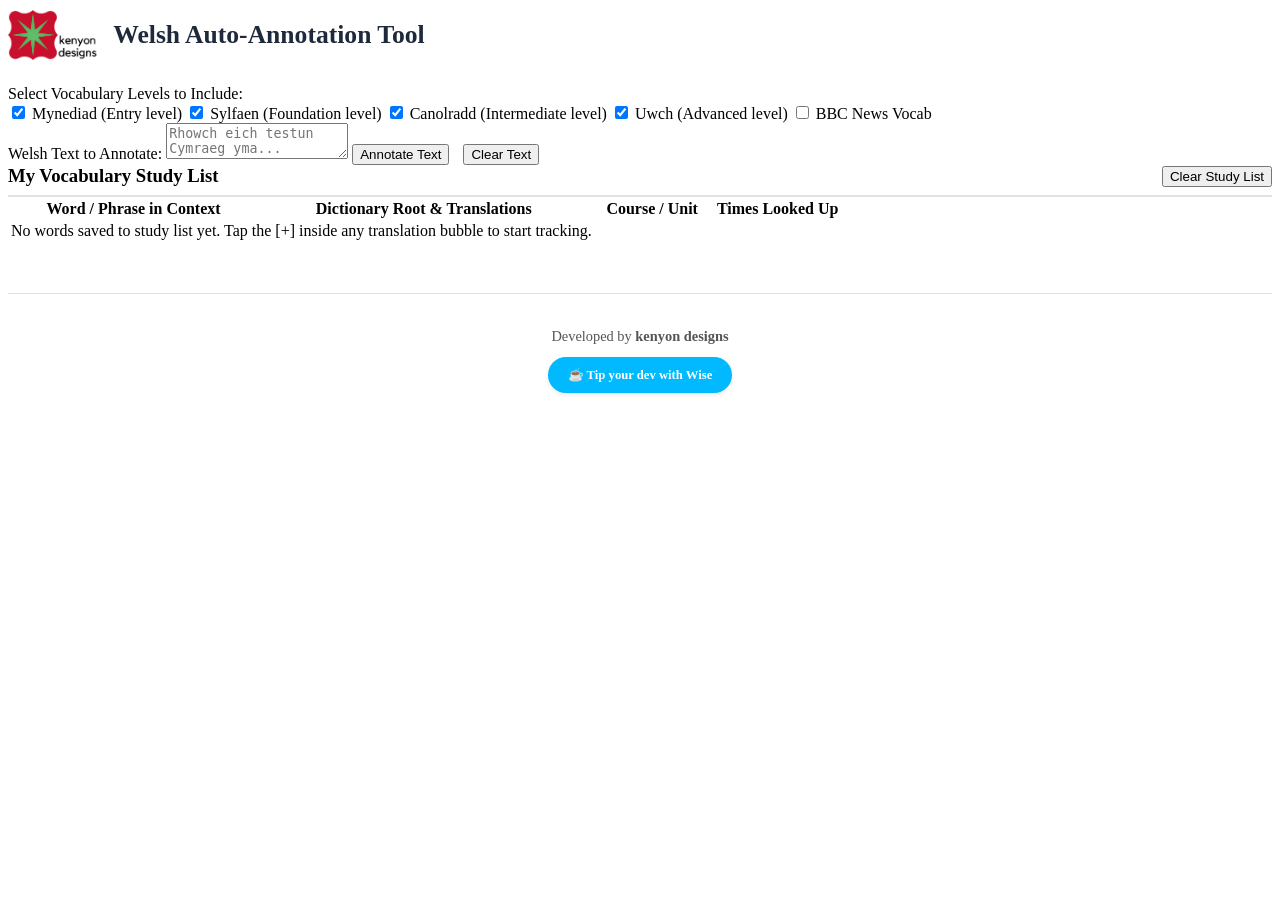
==== index.html @ 4ab02d28 "Refactor mutation scanning and suffix handling Refactor mutation scanning logic to conditionally tri" ====
<!DOCTYPE html>
<html lang="cy">
<head>
<meta charset="UTF-8">
<link rel="icon" type="image/x-icon" href="assets/favicon.ico">
<meta name="viewport" content="width=device-width, initial-scale=1.0">
<title>Welsh Auto‑Annotation Tool</title>

  <link rel="stylesheet" href="assets/styles.css">
  


  
<!-- EXTERNAL GLOSSARIES-->
<script>
// Master registries targeting raw data profiles cleanly
let loadedDictionaries = {}; 
let runtimeGlossary = {};    

// 🔄 Dynamic Recompilation Engine: Retains full data objects in real-time!
function recompileGlossary() {
  runtimeGlossary = {}; // Wipe active cache clean

  const checkboxMapping = [
  { id: 'chkMynediad', key: 'mynediadGlossary' },
  { id: 'chkSylfaen', key: 'sylfaenGlossary' },
  { id: 'chkCanolradd', key: 'canolraddGlossary' },
  { id: 'chkUwch1', key: 'uwch1Glossary' },
  { id: 'chkBBC', key: 'bbcGlossary' }
];

  let activeSetCount = 0;

  checkboxMapping.forEach(track => {
    const el = document.getElementById(track.id);
    
    if (el && el.checked && loadedDictionaries[track.key]) {
      const activeFile = loadedDictionaries[track.key];
      
      // deep copy entries
      for (const [termKey, termValue] of Object.entries(activeFile)) {
        if (termValue && typeof termValue === 'object') {
          runtimeGlossary[termKey] = {
            definition: termValue.definition || "",
            course: termValue.course || "",
            unit: termValue.unit || ""
          };
        } else {
          // Fallback wrapper for old, flat string dictionary layouts
          runtimeGlossary[termKey] = {
            definition: termValue,
            course: "",
            unit: ""
          };
        }
      }
      activeSetCount++;
    }
  });

  const termCount = Object.keys(runtimeGlossary).length;
  console.log(`🔄 Glossary compiled structurally! Active sets: ${activeSetCount}. Total terms: ${termCount}`);
}

// Initial bootstrap script loader routine
(async function initGlossaryPipeline() {
  const files = {
    mynediadGlossary: 'dictionaries/mynediad.json',
    sylfaenGlossary: 'dictionaries/sylfaen.json',
    canolraddGlossary: 'dictionaries/canolradd.json',
uwch1Glossary: 'dictionaries/uwch1.json',
    bbcGlossary: 'dictionaries/bbc.json'
  };

  for (const [globalName, path] of Object.entries(files)) {
    try {
      const response = await fetch(path);
      if (!response.ok) throw new Error(`HTTP error! status: ${response.status}`);
      loadedDictionaries[globalName] = await response.json();
      window[globalName] = loadedDictionaries[globalName]; 
    } catch (error) {
      console.error(`Failed to load local dictionary from ${path}:`, error);
    }
  }
  
  console.log("✅ All Welsh JSON dictionaries loaded successfully into background registries.");
  
  recompileGlossary();

  ['chkMynediad', 'chkSylfaen', 'chkCanolradd', 'chkUwch1', 'chkBBC'].forEach(id => {
    const el = document.getElementById(id);
    if (el) {
      el.addEventListener('change', recompileGlossary);
    }
  });

  window.dispatchEvent(new Event('dictionariesReady'));
})();
</script>

</head>

<body>

<!-- HEADER APPLICATION BANNER WITH LOGO -->
<div style="display: flex; align-items: center; gap: 15px; margin-top: 10px; margin-bottom: 25px;">
  <img src="assets/logokd.png" alt="Kenyon Designs Logo" style="height: 50px; width: auto; object-fit: contain;">
  <h2 style="margin: 0; font-size: 1.6em; color: #1e293b;">Welsh Auto‑Annotation Tool</h2>
</div>

<!-- CONTROL PANEL (UPDATED FOR 4 CHECKBOX OPTIONS) -->
<div class="control-panel">
  <label>Select Vocabulary Levels to Include:</label>
  <div class="checkbox-group">
    <label class="checkbox-label">
      <input type="checkbox" id="chkMynediad" checked> Mynediad (Entry level)
    </label>
    <label class="checkbox-label">
      <input type="checkbox" id="chkSylfaen" checked> Sylfaen (Foundation level)
    </label>
    <label class="checkbox-label">
      <input type="checkbox" id="chkCanolradd" checked> Canolradd (Intermediate level)
    </label>
              <label class="checkbox-label">
      <input type="checkbox" id="chkUwch1" checked> Uwch (Advanced level)
    </label>
    <label class="checkbox-label">
      <input type="checkbox" id="chkBBC"> BBC News Vocab
    </label>
  </div>
</div>

<!-- MAIN TEXT AREA -->
<label for="inputText">Welsh Text to Annotate:</label>
<textarea id="inputText" lang="cy" spellcheck="false" autocorrect="off" autocomplete="off" autocapitalize="off" placeholder="Rhowch eich testun Cymraeg yma..."></textarea>
<button class="btn-primary" onclick="runAnnotation()">Annotate Text</button>
<button class="btn-danger" style="margin-left: 10px;" onclick="clearAnnotation()">Clear Text</button>

<div id="output"></div>

<!-- LAYER 3: DYNAMIC STUDY LIST VIEW (UPDATED FOR 3 COLUMNS) -->
<div class="study-list-container">
  <div style="display: flex; justify-content: space-between; align-items: center; border-bottom: 2px solid #dee2e6; padding-bottom: 8px;">
    <h3 style="margin: 0;">My Vocabulary Study List</h3>
    <button class="btn-danger" style="margin: 0;" onclick="clearStudyList()">Clear Study List</button>
  </div>
  <table class="study-table">
<thead>
  <tr>
    <th style="width: 30%;">Word / Phrase in Context</th>
    <th style="width: 40%;">Dictionary Root & Translations</th>
    <th style="width: 15%;">Course / Unit</th>
    <th style="width: 15%; text-align: center;">Times Looked Up</th>
  </tr>
</thead>
    <tbody id="studyListBody">
      <tr>
        <td colspan="4" class="empty-msg">No words saved to study list yet. Tap the [+] inside any translation bubble to start tracking.</td>
      </tr>
    </tbody>
  </table>
</div>

<script>

// GLOSSARY PARSING ENGINE
function compileActiveGlossary() {
  runtimeGlossary = {};

  const useMynediad = document.getElementById('chkMynediad').checked;
  const useSylfaen = document.getElementById('chkSylfaen').checked;
  const useCanolradd = document.getElementById('chkCanolradd').checked;
const useUwch1 = document.getElementById('chkUwch1').checked;
  const useBBC = document.getElementById('chkBBC').checked;

  function mergeSource(sourceGlossary) {
    if (!sourceGlossary || typeof sourceGlossary !== 'object') return;

    for (const key in sourceGlossary) {
      const cleanKey = key.trim().toLowerCase();
      const rawData = sourceGlossary[key];

      let textTranslation = "";
      let courseText = "";
      let unitText = "";

      // Unpack object containers or flat strings cleanly
      if (rawData && typeof rawData === 'object' && 'definition' in rawData) {
        textTranslation = rawData.definition || "";
        courseText = rawData.course || "";
        unitText = rawData.unit || "";
      } else {
        textTranslation = rawData || "";
      }

      if (runtimeGlossary[cleanKey]) {
        // If the term already exists, append the new definition cleanly with a slash divider
        const currentDefs = runtimeGlossary[cleanKey].definition.split(" / ");
        if (!currentDefs.includes(textTranslation)) {
          runtimeGlossary[cleanKey].definition += " / " + textTranslation;
        }
        // Retain the course and unit strings if they aren't already set
        if (!runtimeGlossary[cleanKey].course) runtimeGlossary[cleanKey].course = courseText;
        if (!runtimeGlossary[cleanKey].unit) runtimeGlossary[cleanKey].unit = unitText;
      } else {
        // 🛠️ FIXED: Keep the entry explicitly as an object structure!
        runtimeGlossary[cleanKey] = {
          definition: textTranslation,
          course: courseText,
          unit: unitText
        };
      }
    }
  }

  // Safely merge checkboxes to global variables populated by the fetch script
  if (useMynediad) mergeSource(window.mynediadGlossary);
  if (useSylfaen) mergeSource(window.sylfaenGlossary);
  if (useCanolradd) mergeSource(window.canolraddGlossary);
if (useUwch1) mergeSource(window.uwch1Glossary);
  if (useBBC) mergeSource(window.bbcGlossary);

  console.log("📊 Active glossary compiled structurally. Total terms:", Object.keys(runtimeGlossary).length);
}

        
// --- AUTO-COLLECT MULTIPLE MATCHES & MUTATIONS ---
function collectMatches(word, glossary) {
  // 🌟 FULLY RETAINED: Your absolute base variable cleanup layer stays exactly as it is!
  let w = word.toLowerCase().replace(/^[^\w\u00C0-\u017F\u1E00-\u1EFF'’]+|[^\w\u00C0-\u017F\u1E00-\u1EFF'’]+$/g, "").trim();
  if (!w) return [];

  // 1. WELSH CONTRACTION SPLITTER
  if (!glossary[w]) {
    // ─── 🛠️ NEW: FRONT PREPOSITION CONTRACTION STRIPPER (Fixes "o'i" / "a'i") ─────
    // If the cleaned token is exactly "o'i" or "a'i", strip the possessive pronoun 
    // contraction away so the base preposition maps to your glossary entries instantly!
    if (w === "o'i" || w === "o’i") {
      w = "o";
    } else if (w === "a'i" || w === "a’i") {
      w = "a";
    }
    // Your existing trailing pronoun contraction checks continue safely below:
    else if (w.endsWith("'ch") || w.endsWith("’ch")) {
      w = w.slice(0, -3);
    } else if (
      w.endsWith("'r") || w.endsWith("’r") ||
      w.endsWith("'n") || w.endsWith("’n")
    ) {
      w = w.slice(0, -2);
    }
  }

  // 2. WELSH VOWEL-LINK STRIPPER
  if (!glossary[w]) {
    const vowelLinks = { "nag": "na", "ac": "a", "ag": "â", "tuag": "tua", "gydag": "gyda" };
    if (vowelLinks[w]) w = vowelLinks[w];
  }
        
  let foundKeys = new Set();

  // 🛠️ UNIFIED: Pushes uniform JSON string objects so JSON.parse never crashes!
  function checkAndAdd(candidate, formType = "") {
    if (glossary[candidate]) {
      foundKeys.add(JSON.stringify({ root: candidate, form: formType }));
    }
    if (/[aeiouwŷâêîôû]$/i.test(candidate)) {
      const candidateWithF = candidate + "f";
      if (glossary[candidateWithF]) {
        foundKeys.add(JSON.stringify({ root: candidateWithF, form: formType }));
      }
    }
  }

  // 🛠️ DIRECT PASS FIRST: Run the root check on the base word immediately.
  // This lets whole verbs ending in -ed (like clywed) match before suffixes can trap them!
  checkAndAdd(w);

  // Checks if the word token ends with one of your active suffixes
  const isAdjSuffix = ["ach", "af", "a", "ed"].some(suffix => w.endsWith(suffix) && w.length > suffix.length);
  function scanMutations(candidate) {
    // Soft Mutations
    const soft = { "g": ["c"], "b": ["p"], "d": ["t"], "f": ["b", "m"], "dd": ["d"], "l": ["ll"], "r": ["rh"] };
    for (const mut in soft) {
      if (candidate.startsWith(mut)) {
        soft[mut].forEach(target => checkAndAdd(candidate.replace(new RegExp("^" + mut), target)));
      }
    }

    // Nasal Mutations
    const nasal = { "ngh": ["c"], "mh": ["p"], "nh": ["t"], "ng": ["g"], "m": ["b"], "n": ["d"] };
    for (const mut in nasal) {
      if (candidate.startsWith(mut)) {
        nasal[mut].forEach(target => checkAndAdd(candidate.replace(new RegExp("^" + mut), target)));
      }
    }

    // Aspirate Mutations
    const aspirate = { "ch": ["c"], "ph": ["p"], "th": ["t"] };
    for (const mut in aspirate) {
      if (candidate.startsWith(mut)) {
        aspirate[mut].forEach(target => checkAndAdd(candidate.replace(new RegExp("^" + mut), target)));
      }
    }

    if (/^[aeiouwŷâêîôû]/i.test(candidate)) checkAndAdd("g" + candidate);

    // ASPIRATE VOWEL PASS
    if (candidate.startsWith("h") && candidate.length > 1) {
      const vowelRoot = candidate.slice(1);
      if (/^[aeiouwŷâêîôû]/i.test(vowelRoot)) checkAndAdd(vowelRoot);
    }
  }
 // FIXED: Only trigger standard mutation sweeps if it wasn't intercepted as a suffix word!
  if (!isAdjSuffix) {
    scanMutations(w);
  }

  // 3. VERB STEM SUFFIX STRIPPER
  const verbSuffixes = ["odd", "ais", "es", "aeth", "on", "och", "asant", "wch", "a"];
  for (const suffix of verbSuffixes) {
    if (w.endsWith(suffix) && w.length > suffix.length) {
      const nakedStem = w.slice(0, -suffix.length);
      checkAndAdd(nakedStem);
      scanMutations(nakedStem);

      const infinitiveEndings = ["u", "i", "o", "io", "a"];
      for (const inf of infinitiveEndings) {
        let reconstructedVerb = nakedStem + inf;
        checkAndAdd(reconstructedVerb);
        scanMutations(reconstructedVerb);
      }
    }
  }

  // 4. FIXED LOCATION: ADJECTIVE COMPARATIVE / SUPERLATIVE Suffix Stripper
  const adjSuffixes = { "ach": "comparative", "af": "superlative", "a": "superlative", "ed": "equative" };
  for (const [suffix, formType] of Object.entries(adjSuffixes)) {
    if (w.endsWith(suffix) && w.length > suffix.length) {
      const nakedStem = w.slice(0, -suffix.length);
      
     
      function checkAddWithForm(candidate) {
        if (glossary[candidate]) {
          foundKeys.add(JSON.stringify({ root: candidate, form: formType }));
        }
        // 🌟 DROPPED-F VARIANT SAFEGUARD: If the stem has a dictionary counterpart ending in -f, catch it!
        if (/[aeiouwŷâêîôû]$/i.test(candidate)) {
          const candidateWithF = candidate + "f";
          if (glossary[candidateWithF]) {
            foundKeys.add(JSON.stringify({ root: candidateWithF, form: formType }));
          }
        }
      }

      // Check standard mutations with the form tag attached
      checkAddWithForm(nakedStem);
      // Re-map scanMutations to use our form tracker inside this loop block
      const soft = { "g": ["c"], "b": ["p"], "d": ["t"], "f": ["b", "m"], "dd": ["d"], "l": ["ll"], "r": ["rh"] };
      for (const m in soft) if (nakedStem.startsWith(m)) soft[m].forEach(t => checkAddWithForm(nakedStem.replace(new RegExp("^" + m), t)));
      
      const nasal = { "ngh": ["c"], "mh": ["p"], "nh": ["t"], "ng": ["g"], "m": ["b"], "n": ["d"] };
      for (const m in nasal) if (nakedStem.startsWith(m)) nasal[m].forEach(t => checkAddWithForm(nakedStem.replace(new RegExp("^" + m), t)));
const aspirate = { "ch": ["c"], "ph": ["p"], "th": ["t"] };
      for (const m in aspirate) if (nakedStem.startsWith(m)) aspirate[m].forEach(t => checkAddWithForm(nakedStem.replace(new RegExp("^" + m), t)));

      // Harden stem reversals (e.g., teca -> tec -> teg)
      if (nakedStem.endsWith("c")) { const s = nakedStem.slice(0, -1) + "g"; checkAddWithForm(s); }
      if (nakedStem.endsWith("t")) { const s = nakedStem.slice(0, -1) + "d"; checkAddWithForm(s); }
      if (nakedStem.endsWith("p")) { const s = nakedStem.slice(0, -1) + "b"; checkAddWithForm(s); }


    }
  }
 // --- FIXED: FINAL DE-DUPLICATION FILTER GATE ---
  // Loops through all gathered keys and filters out generic plain roots 
  // if a richer, grammatically tagged version of that same root exists!
  const finalArray = Array.from(foundKeys).map(item => {
    if (item.startsWith("{")) {
      const parsed = JSON.parse(item);
      return { root: parsed.root, definition: glossary[parsed.root], form: parsed.form };
    }
    return { root: item, definition: glossary[item], form: "" };
  });

  // Filter out the plain root if the exact same root exists with a grammar form tag
  return finalArray.filter((item, index, self) => {
    if (item.form === "") {
      // If a tagged version of this exact same root exists anywhere in the array, drop this plain one!
      const hasTaggedVersion = self.some(x => x.root === item.root && x.form !== "");
      if (hasTaggedVersion) return false;
    }
    
    // Also drop absolute identical duplicates
    return self.findIndex(x => x.root === item.root && x.definition === item.definition && x.form === item.form) === index;
  });
}

// --- WORKBENCH ANNOTATION ENGINE ---
function annotate(text, glossary) {
  const phrases = Object.keys(glossary)
    .filter(k => k.includes(" "))
    .sort((a, b) => b.length - a.length);

  let processedText = text;

  if (phrases.length > 0) {
    const phraseLookup = Object.fromEntries(
      phrases.map(phrase => [phrase.toLowerCase(), phrase])
    );

    const escapedPhrases = phrases.map(phrase =>
      phrase.replace(/[-\/\\^$*+?.()|[\]{}]/g, "\\$&")
    );

    const phraseRegex = new RegExp(
      `(?<=^|[^a-zA-Z\\u00C0-\\u017F\\u1E00-\\u1EFF])` +
      `(${escapedPhrases.join("|")})` +
      `(?=$|[^a-zA-Z\\u00C0-\\u017F\\u1E00-\\u1EFF])`,
      "gi"
    );

    processedText = processedText.replace(phraseRegex, match => {
      const glossaryKey = phraseLookup[match.toLowerCase()];
      const d = glossary[glossaryKey];

      const txt = d && typeof d === "object" ? d.definition : d;
      const c = d && d.course ? d.course : "";
      const u = d && d.unit ? d.unit : "";

      return `___PHRASE_START___${match}` +
        `___PHRASE_DIVIDER___${txt}|||${c}|||${u}` +
        `___PHRASE_END___`;
    });
  }

  const tokens = processedText.split(
    /(___PHRASE_START___.*?___PHRASE_END___)/g
  );

  return tokens.map(token => {
    
    // A. TRACK MULTI-WORD PHRASES
    if (token.startsWith("___PHRASE_START___")) {
      const parts = token.replace("___PHRASE_START___", "").replace("___PHRASE_END___", "").split("___PHRASE_DIVIDER___");
      const phraseText = parts[0];
      const dataBits = parts[1].split("|||");
      
      const tooltipHtml = `<span class="tooltip-branch"><span class="tooltip-label">(${phraseText}):</span> ${dataBits[0]} [${dataBits[1]} • ${dataBits[2]}]</span>`;
      const cleanParam = encodeURIComponent(JSON.stringify({ word: phraseText, def: dataBits[0], course: dataBits[1], unit: dataBits[2] }));
      
      let audioBtn = `<button class="speak-btn" data-text="${phraseText}" style="display:block; width:100%; margin-top:4px; padding:4px; font-size:11px; background:#3b82f6; color:white; border:none; border-radius:3px; cursor:pointer; font-weight:bold;">🔊 Llafar / Listen</button>`;
      let btn = `<button onclick="handleAddClick(event, '${cleanParam}')" style="display:block; width:100%; margin-top:4px; padding:4px; font-size:11px; background:#10b981; color:white; border:none; border-radius:3px; cursor:pointer; font-weight:bold;">➕ Add to Study List</button>`;
      
      return `<span class="annotated" onclick="handleToggle(event, this)">${phraseText}<span class="tooltip">${tooltipHtml}${audioBtn}${btn}</span></span>`;
    }

    // B. TRACK INDIVIDUAL SINGLE WORDS
    // 🛠️ FIXED: Added "\-"  curly and straight apostrophes!
    // This stops the regex engine from breaking hyphenated words like "pen-blwydd" apart!
    const words = token.split(/([a-zA-Z\u00C0-\u017F\u1E00-\u1EFF]+(?:['’\-][a-zA-Z\u00C0-\u017F\u1E00-\u1EFF]+)*|['’][a-zA-Z\u00C0-\u017F\u1E00-\u1EFF]+)/g);
    return words.map(word => {
  const matches = collectMatches(word, glossary) || [];

  if (matches.length === 0) {
    return word;
  }

  const tooltipHtml = matches.map(match => {
    const definition = match.definition;

    const definitionText =
      definition && typeof definition === "object"
        ? definition.definition || ""
        : definition || "";

    const course =
      definition && typeof definition === "object"
        ? definition.course || ""
        : "";

    const unit =
      definition && typeof definition === "object"
        ? definition.unit || ""
        : "";

    const formLabel = match.form
      ? ` (${match.form})`
      : "";

    const curriculum = course || unit
      ? ` [${course}${unit ? ` • ${unit}` : ""}]`
      : "";

    const packedData = {
  word,
  root: match.root,
  def: definitionText,
  course,
  unit
};

    const cleanParam = encodeURIComponent(
      JSON.stringify(packedData)
    );

    /*
     * Each match gets its own button and its own encoded data.
     *
     * &quot; is used around cleanParam so Welsh apostrophes in a word
     * cannot break the inline onclick attribute.
     */
    const addButton = `
      <button
        class="study-btn"
        onclick="handleAddClick(event, &quot;${cleanParam}&quot;)"
        style="
          display: block;
          width: 100%;
          margin-top: 4px;
          padding: 4px;
          font-size: 11px;
          background: #10b981;
          color: white;
          border: none;
          border-radius: 4px;
          cursor: pointer;
        "
      >
        Add “${match.root}” to study list
      </button>
    `;

    return `
      <span class="tooltip-branch">
        <span class="tooltip-label">
          (${match.root}):
        </span>
        ${definitionText}${formLabel}${curriculum}
        ${addButton}
      </span>
    `;
  }).join("");

  const audioButton = `
    <button
      class="speak-btn"
      data-text="${word}"
      style="
        display: block;
        width: 100%;
        margin-top: 4px;
        padding: 4px;
        font-size: 11px;
        background: #3b82f6;
        color: white;
        border: none;
        border-radius: 4px;
        cursor: pointer;
      "
    >
      🔊 Hear word
    </button>
  `;

  return `
    <span
      class="annotated"
      onclick="handleToggle(event, this)"
    >
      ${word}
      <span class="tooltip">
        ${tooltipHtml}
        ${audioButton}
      </span>
    </span>
  `;
}).join("");
  }).join("");
}

// --- INTERACTION & DATA STORAGE PIPELINES ---
function handleToggle(event, el) {
  // 🛠️ THE MASTER INTERCEPTION GUARD:
  // If the user is trying to click the audio button or the add button, 
  // forcefully block the parent span from toggling or closing the tooltip!
  if (event.target.classList.contains('speak-btn') || event.target.tagName === 'BUTTON') {
    return; // Stop right here, let the button handle its own click event!
  }

  event.stopPropagation();
  const isOpen = el.classList.contains('show-tooltip');
  document.querySelectorAll('.annotated').forEach(x => x.classList.remove('show-tooltip'));
  if (!isOpen) el.classList.add('show-tooltip');
}

function handleAddClick(event, encodedData) {
  event.stopPropagation();
  const data = JSON.parse(decodeURIComponent(encodedData));
  
  let listCache = localStorage.getItem("welshLocalStudySession");
  let loggedWords = listCache ? JSON.parse(listCache) : [];

  const matchIdx = loggedWords.findIndex(item =>
  (item.word || "").toLowerCase() ===
    (data.word || "").toLowerCase() &&
  (item.root || "").toLowerCase() ===
    (data.root || data.word || "").toLowerCase() &&
  (item.displayDef || "") === (data.def || "") &&
  (item.course || "") === (data.course || "") &&
  (item.unit || "") === (data.unit || "")
);
  if (matchIdx !== -1) {
    loggedWords[matchIdx].count += 1;
  } else {
    loggedWords.push({
  word: data.word,
  root: data.root || data.word,
  displayDef: data.def || "",
  course: data.course || "",
  unit: data.unit || "",
  count: 1
});
  }

  localStorage.setItem("welshLocalStudySession", JSON.stringify(loggedWords));
  renderStudyListTable();
  document.querySelectorAll('.annotated').forEach(x => x.classList.remove('show-tooltip'));
}

function renderStudyListTable() {
  const tableBody = document.getElementById("studyListBody");
  if (!tableBody) return;

  let listCache = localStorage.getItem("welshLocalStudySession");
  let loggedWords = listCache ? JSON.parse(listCache) : [];

  if (loggedWords.length === 0) {
    tableBody.innerHTML = `<tr><td colspan="4" class="empty-msg">No words saved yet. Tap [+] to track.</td></tr>`;
    return;
  }

  tableBody.innerHTML = loggedWords.map(item => {
    const courseText = item.course ? item.course.trim() : "";
    const unitText = item.unit ? item.unit.trim() : "";
    const sourceLabel = (courseText && unitText) ? `${courseText} • ${unitText}` : (courseText || unitText || "");

return `<tr>
  <td>
    <span class="table-word">${item.word}</span>
  </td>
  <td>
    <strong>${item.root || item.word}</strong>
    <br>
    ${item.displayDef || ""}
  </td>
  <td>
    ${sourceLabel
      ? `<span class="unit-tag">${sourceLabel}</span>`
      : ""}
  </td>
  <td style="text-align: center; font-weight: bold; color: #dc3545;">
    ${item.count}×
  </td>
</tr>`;
  }).join("");
}

// --- SYSTEM XML EXPORT CONTROLLER ---
function triggerXMLExport() {
  let listCache = localStorage.getItem("welshLocalStudySession");
  let loggedWords = listCache ? JSON.parse(listCache) : [];

  // 🛠️ FIXED: Replaced the undefined tableBody reference with a clean, defensive native alert!
  if (loggedWords.length === 0) {
    alert("Your vocabulary study list is currently empty. Add some words first!");
    return;
  }

  let xmlString = `<?xml version="1.0" encoding="UTF-8"?>\n<studylist>\n`;
  loggedWords.forEach(item => {
    xmlString += `  <item>\n`;
    xmlString += `    <word>${escapeXML(item.word)}</word>\n`;
    xmlString += `    <definition>${escapeXML(item.displayDef)}</definition>\n`;
    xmlString += `    <course>${escapeXML(item.course)}</course>\n`;
    xmlString += `    <unit>${escapeXML(item.unit)}</unit>\n`;
    xmlString += `    <count>${item.count}</count>\n`;
    xmlString += `  </item>\n`;
  });
  xmlString += `</studylist>`;

  const blob = new Blob([xmlString], { type: "text/xml" });
  const link = document.createElement("a");
  link.href = URL.createObjectURL(blob);
  link.download = "welsh_vocabulary_study_list.xml";
  link.click();
}

function escapeXML(str) {
  if (!str) return "";
  return str.toString()
    .replace(/&/g, '&amp;')
    .replace(/</g, '&lt;')
    .replace(/>/g, '&gt;')
    .replace(/"/g, '&quot;')
    .replace(/'/g, '&apos;');
}

function runAnnotation() {
  const text = document.getElementById("inputText").value;
  if (!text.trim()) {
    document.getElementById("output").innerHTML = "Please type some Welsh text first.";
    return;
  }
  // This uses runtimeGlossary perfectly to track checkbox state adjustments!
  document.getElementById("output").innerHTML = annotate(text, runtimeGlossary);
}

function clearAnnotation() {
  document.getElementById("inputText").value = "";
  document.getElementById("output").innerHTML = "";
}

function clearStudyList() {
  if (confirm("Are you sure you want to clear your current vocabulary study list?")) {
    localStorage.removeItem("welshLocalStudySession");
    renderStudyListTable();
  }
}

// --- NATIVE WORKBENCH TECHIAITH VOICE CONTROLLER ---
document.addEventListener('click', (event) => {
  const target = event.target;

  if (target.classList.contains('speak-btn')) {
    event.stopPropagation();

    const textToPronounce = target.getAttribute('data-text');
    const originalText = target.innerHTML;
    target.innerHTML = "⏳ Connecting...";

    const audioPlayer = new Audio();

    fetch("https://api.techiaith.cymru/speak/v3/api/orpheus", {
      method: "POST",
      mode: "cors",
      headers: {
        "Content-Type": "application/json",
        "Accept": "audio/wav"
      },
      body: JSON.stringify({
        text: String(textToPronounce).trim(),
        speaker_id: "benyw-deheuol-pro"
      })
    })
    .then(async response => {
      const contentType = response.headers.get("content-type") || "";
      const body = await response.arrayBuffer();

      if (!response.ok) {
        const errorText = new TextDecoder().decode(body);
        throw new Error(
          `TTS request failed: ${response.status} ${response.statusText}\n${errorText}`
        );
      }

      if (!contentType.startsWith("audio/")) {
        const responseText = new TextDecoder().decode(body);
        throw new Error(
          `Expected audio but received ${contentType}: ${responseText}`
        );
      }

      return new Blob([body], { type: contentType });
    })
    .then(audioBlob => {
      const nativeAudioUrl = URL.createObjectURL(audioBlob);
      audioPlayer.src = nativeAudioUrl;

      // 🛠️ FIXED: Wait until the word finishes speaking before cleaning up the URL memory!
      audioPlayer.onended = () => {
        URL.revokeObjectURL(nativeAudioUrl);
      };

      return audioPlayer.play();
    })
    .then(() => {
      target.innerHTML = originalText;
    })
    .catch(error => {
      console.error("Workbench Voice Engine Error:", error);
      target.innerHTML = "❌ Audio Unavailable";

      setTimeout(() => {
        target.innerHTML = originalText;
      }, 1500);
    });

    return;
  }

  // Dismiss all tooltips on general outside clicks
  document.querySelectorAll('.annotated').forEach(x => {
    x.classList.remove('show-tooltip');
  });
});

</script>
  <script data-goatcounter="https://welshannotation.goatcounter.com/count"
        async src="//gc.zgo.at/count.js"></script>
<!-- MINIMALIST SUPPORT FOOTER -->
<footer style="margin-top: 50px; padding: 20px 0; border-top: 1px solid #dee2e6; text-align: center; font-size: 0.9em; color: #555;">
  <p style="margin-bottom: 12px;">Developed by <strong>kenyon designs</strong></p>
  <a href="https://wise.com/pay/me/kenyonjulianaw" target="_blank" rel="noopener noreferrer" style="display: inline-flex; align-items: center; gap: 8px; background-color: #00b9ff; color: white; text-decoration: none; padding: 10px 20px; border-radius: 25px; font-weight: bold; font-size: 0.88em; box-shadow: 0 2px 5px rgba(0,0,0,0.08); transition: background-color 0.2s, transform 0.2s;">
    ☕ Tip your dev with Wise
  </a>
</footer>
</body>
</html>
---- assets/styles.css ----
/* --- ISOLATED EXTENSION WEB INJECTION CSS --- */
/* This file ONLY touches the hover tooltips on live websites! */

.annotated {
  position: relative;
  display: inline-block; 
  border-bottom: 2px dashed #10b981;
  cursor: pointer;
  background-color: rgba(16, 185, 129, 0.08);
}

.annotated .tooltip {
  display: block;
  visibility: hidden;
  opacity: 0;
  position: absolute;
  background-color: #1f2937;
  color: #ffffff;
  text-align: left;
  padding: 10px;
  border-radius: 6px;
  width: 250px;
  z-index: 2147483647;
  font-family: sans-serif;
  font-size: 13px;
  line-height: 1.4;
  white-space: normal;
  pointer-events: auto;
}

.annotated.show-tooltip .tooltip {
  visibility: visible;
  opacity: 1;
}

/* .annotated.tooltip-below .tooltip {
  top: calc(100% + 12px);
  bottom: auto;
}
*/

.annotated.show-tooltip .tooltip {
  visibility: visible;
  opacity: 1;
}

.tooltip-branch {
  display: block;
  margin-bottom: 4px;
  border-bottom: 1px solid #374151;
  padding-bottom: 4px;
}

.tooltip-label {
  color: #34d399;
  font-weight: bold;
}

/* .annotated .tooltip::after {
  content: "";
  position: absolute;
  top: 100%;
  left: 50%;
  transform: translateX(-50%);
  border-width: 6px;
  border-style: solid;
  border-color: #1f2937 transparent transparent transparent;
}
*/

/* .annotated.tooltip-below .tooltip::after {
  top: auto;
  bottom: 100%;
  border-color: transparent transparent #1f2937 transparent;
}
*/
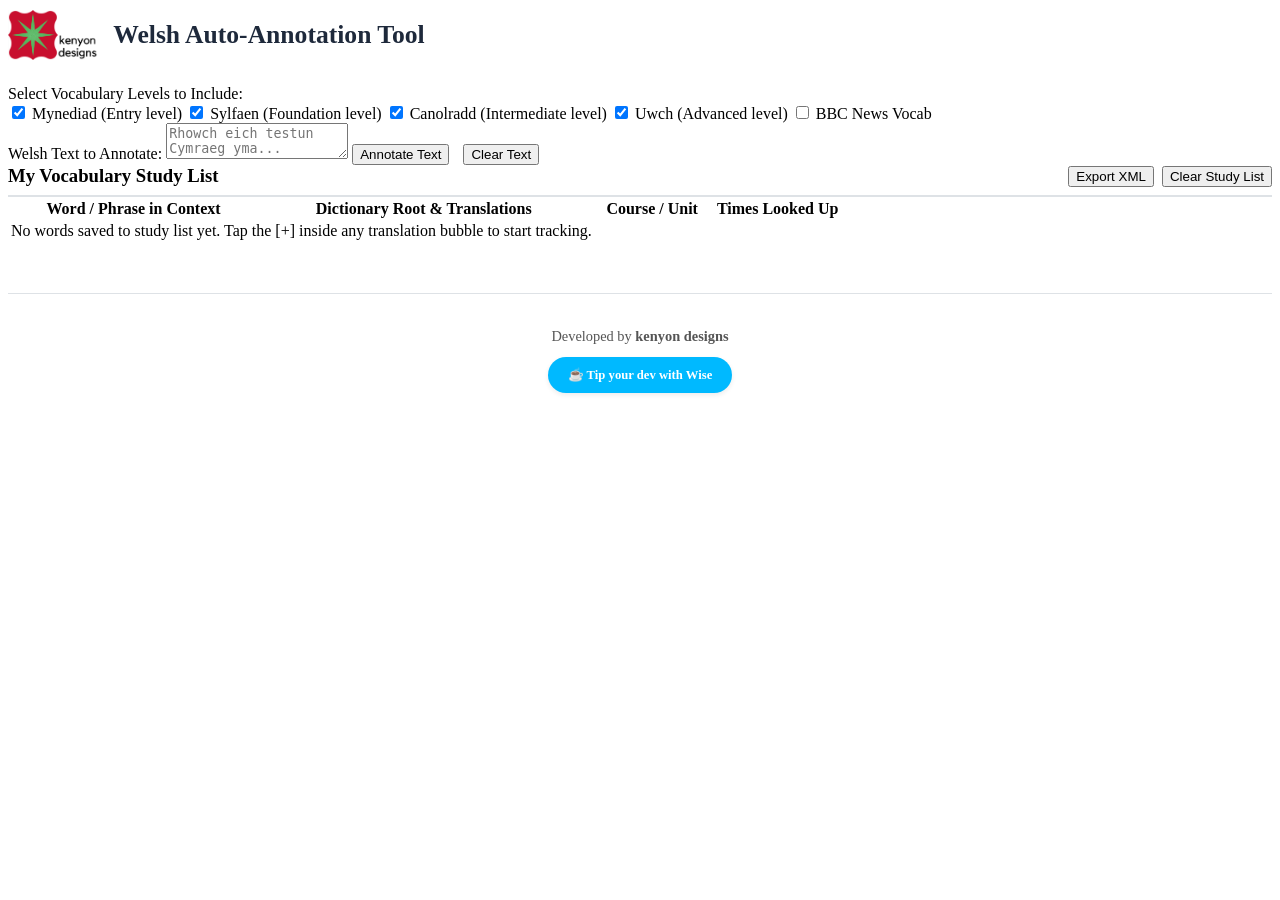
==== commit ab3f8f83: "Update index.html to include export list" ====
--- a/index.html
+++ b/index.html
@@ -142,17 +142,20 @@
 <div class="study-list-container">
   <div style="display: flex; justify-content: space-between; align-items: center; border-bottom: 2px solid #dee2e6; padding-bottom: 8px;">
     <h3 style="margin: 0;">My Vocabulary Study List</h3>
-    <button class="btn-danger" style="margin: 0;" onclick="clearStudyList()">Clear Study List</button>
+    <div style="display: flex; gap: 8px;">
+      <button class="btn-secondary" style="margin: 0;" onclick="triggerXMLExport()">Export XML</button>
+      <button class="btn-danger" style="margin: 0;" onclick="clearStudyList()">Clear Study List</button>
+    </div>
   </div>
   <table class="study-table">
-<thead>
-  <tr>
-    <th style="width: 30%;">Word / Phrase in Context</th>
-    <th style="width: 40%;">Dictionary Root & Translations</th>
-    <th style="width: 15%;">Course / Unit</th>
-    <th style="width: 15%; text-align: center;">Times Looked Up</th>
-  </tr>
-</thead>
+    <thead>
+      <tr>
+        <th style="width: 30%;">Word / Phrase in Context</th>
+        <th style="width: 40%;">Dictionary Root & Translations</th>
+        <th style="width: 15%;">Course / Unit</th>
+        <th style="width: 15%; text-align: center;">Times Looked Up</th>
+      </tr>
+    </thead>
     <tbody id="studyListBody">
       <tr>
         <td colspan="4" class="empty-msg">No words saved to study list yet. Tap the [+] inside any translation bubble to start tracking.</td>
@@ -232,15 +235,13 @@
 
   // 1. WELSH CONTRACTION SPLITTER
   if (!glossary[w]) {
-    // ─── 🛠️ NEW: FRONT PREPOSITION CONTRACTION STRIPPER (Fixes "o'i" / "a'i") ─────
-    // If the cleaned token is exactly "o'i" or "a'i", strip the possessive pronoun 
-    // contraction away so the base preposition maps to your glossary entries instantly!
+    // ─── 🛠️ FRONT PREPOSITION CONTRACTION STRIPPER (Fixes "o'i" / "a'i") ─────
     if (w === "o'i" || w === "o’i") {
       w = "o";
     } else if (w === "a'i" || w === "a’i") {
       w = "a";
     }
-    // Your existing trailing pronoun contraction checks continue safely below:
+    // Trailing pronoun contraction checks:
     else if (w.endsWith("'ch") || w.endsWith("’ch")) {
       w = w.slice(0, -3);
     } else if (
@@ -273,17 +274,16 @@
   }
 
   // 🛠️ DIRECT PASS FIRST: Run the root check on the base word immediately.
-  // This lets whole verbs ending in -ed (like clywed) match before suffixes can trap them!
   checkAndAdd(w);
 
   // Checks if the word token ends with one of your active suffixes
   const isAdjSuffix = ["ach", "af", "a", "ed"].some(suffix => w.endsWith(suffix) && w.length > suffix.length);
-  function scanMutations(candidate) {
+  function scanMutations(candidate, formType = "") {
     // Soft Mutations
     const soft = { "g": ["c"], "b": ["p"], "d": ["t"], "f": ["b", "m"], "dd": ["d"], "l": ["ll"], "r": ["rh"] };
     for (const mut in soft) {
       if (candidate.startsWith(mut)) {
-        soft[mut].forEach(target => checkAndAdd(candidate.replace(new RegExp("^" + mut), target)));
+        soft[mut].forEach(target => checkAndAdd(candidate.replace(new RegExp("^" + mut), target), formType));
       }
     }
 
@@ -291,7 +291,7 @@
     const nasal = { "ngh": ["c"], "mh": ["p"], "nh": ["t"], "ng": ["g"], "m": ["b"], "n": ["d"] };
     for (const mut in nasal) {
       if (candidate.startsWith(mut)) {
-        nasal[mut].forEach(target => checkAndAdd(candidate.replace(new RegExp("^" + mut), target)));
+        nasal[mut].forEach(target => checkAndAdd(candidate.replace(new RegExp("^" + mut), target), formType));
       }
     }
 
@@ -299,36 +299,56 @@
     const aspirate = { "ch": ["c"], "ph": ["p"], "th": ["t"] };
     for (const mut in aspirate) {
       if (candidate.startsWith(mut)) {
-        aspirate[mut].forEach(target => checkAndAdd(candidate.replace(new RegExp("^" + mut), target)));
-      }
-    }
-
-    if (/^[aeiouwŷâêîôû]/i.test(candidate)) checkAndAdd("g" + candidate);
+        aspirate[mut].forEach(target => checkAndAdd(candidate.replace(new RegExp("^" + mut), target), formType));
+      }
+    }
+
+    if (/^[aeiouwŷâêîôû]/i.test(candidate)) checkAndAdd("g" + candidate, formType);
 
     // ASPIRATE VOWEL PASS
     if (candidate.startsWith("h") && candidate.length > 1) {
       const vowelRoot = candidate.slice(1);
-      if (/^[aeiouwŷâêîôû]/i.test(vowelRoot)) checkAndAdd(vowelRoot);
-    }
-  }
- // FIXED: Only trigger standard mutation sweeps if it wasn't intercepted as a suffix word!
-  if (!isAdjSuffix) {
-    scanMutations(w);
-  }
-
-  // 3. VERB STEM SUFFIX STRIPPER
-  const verbSuffixes = ["odd", "ais", "es", "aeth", "on", "och", "asant", "wch", "a"];
-  for (const suffix of verbSuffixes) {
-    if (w.endsWith(suffix) && w.length > suffix.length) {
-      const nakedStem = w.slice(0, -suffix.length);
-      checkAndAdd(nakedStem);
-      scanMutations(nakedStem);
-
-      const infinitiveEndings = ["u", "i", "o", "io", "a"];
+      if (/^[aeiouwŷâêîôû]/i.test(vowelRoot)) checkAndAdd(vowelRoot, formType);
+    }
+  }
+
+  // Always check mutations, including words ending in -ed.
+  scanMutations(w);
+
+  // --- 3. VERB STEM SUFFIX STRIPPER (Preterite & Concise Future) ---
+  const verbSuffixes = [
+    // Concise Future / Present Endings
+    { suffix: "ith", label: "Future Tense (3rd Singular)" },
+    { suffix: "iff", label: "Future Tense (3rd Singular)" },
+    { suffix: "ant", label: "Future Tense (3rd Plural)" },
+    { suffix: "wch", label: "Future / Imperative (2nd Plural)" },
+    { suffix: "wn",  label: "Future Tense (1st Plural)" },
+    { suffix: "an",  label: "Future Tense (3rd Plural)" },
+
+    // Preterite / Past Tense Endings
+    { suffix: "asant", label: "Preterite / Past (3rd Plural)" },
+    { suffix: "aeth",  label: "Preterite / Past (3rd Singular)" },
+    { suffix: "ais",   label: "Preterite / Past (1st Singular)" },
+    { suffix: "och",   label: "Preterite / Past or Imperative (2nd Plural)" },
+    { suffix: "odd",   label: "Preterite / Past (3rd Singular)" },
+    { suffix: "es",    label: "Preterite / Past (1st Singular)" },
+    { suffix: "on",    label: "Preterite / Past (1st Plural)" }
+  ];
+
+  for (const item of verbSuffixes) {
+    if (w.endsWith(item.suffix) && w.length > item.suffix.length) {
+      const nakedStem = w.slice(0, -item.suffix.length);
+
+      // A. Check naked stem match directly & via mutations
+      checkAndAdd(nakedStem, item.label);
+      scanMutations(nakedStem, item.label);
+
+      // B. Reconstruct infinitive verb-nouns (-u, -i, -o, -io, -a, -ed, -d)
+      const infinitiveEndings = ["u", "i", "o", "io", "a", "ed", "d"];
       for (const inf of infinitiveEndings) {
         let reconstructedVerb = nakedStem + inf;
-        checkAndAdd(reconstructedVerb);
-        scanMutations(reconstructedVerb);
+        checkAndAdd(reconstructedVerb, item.label);
+        scanMutations(reconstructedVerb, item.label);
       }
     }
   }
@@ -339,12 +359,10 @@
     if (w.endsWith(suffix) && w.length > suffix.length) {
       const nakedStem = w.slice(0, -suffix.length);
       
-     
       function checkAddWithForm(candidate) {
         if (glossary[candidate]) {
           foundKeys.add(JSON.stringify({ root: candidate, form: formType }));
         }
-        // 🌟 DROPPED-F VARIANT SAFEGUARD: If the stem has a dictionary counterpart ending in -f, catch it!
         if (/[aeiouwŷâêîôû]$/i.test(candidate)) {
           const candidateWithF = candidate + "f";
           if (glossary[candidateWithF]) {
@@ -353,28 +371,25 @@
         }
       }
 
-      // Check standard mutations with the form tag attached
       checkAddWithForm(nakedStem);
-      // Re-map scanMutations to use our form tracker inside this loop block
+      
       const soft = { "g": ["c"], "b": ["p"], "d": ["t"], "f": ["b", "m"], "dd": ["d"], "l": ["ll"], "r": ["rh"] };
       for (const m in soft) if (nakedStem.startsWith(m)) soft[m].forEach(t => checkAddWithForm(nakedStem.replace(new RegExp("^" + m), t)));
       
       const nasal = { "ngh": ["c"], "mh": ["p"], "nh": ["t"], "ng": ["g"], "m": ["b"], "n": ["d"] };
       for (const m in nasal) if (nakedStem.startsWith(m)) nasal[m].forEach(t => checkAddWithForm(nakedStem.replace(new RegExp("^" + m), t)));
-const aspirate = { "ch": ["c"], "ph": ["p"], "th": ["t"] };
+
+      const aspirate = { "ch": ["c"], "ph": ["p"], "th": ["t"] };
       for (const m in aspirate) if (nakedStem.startsWith(m)) aspirate[m].forEach(t => checkAddWithForm(nakedStem.replace(new RegExp("^" + m), t)));
 
       // Harden stem reversals (e.g., teca -> tec -> teg)
       if (nakedStem.endsWith("c")) { const s = nakedStem.slice(0, -1) + "g"; checkAddWithForm(s); }
       if (nakedStem.endsWith("t")) { const s = nakedStem.slice(0, -1) + "d"; checkAddWithForm(s); }
       if (nakedStem.endsWith("p")) { const s = nakedStem.slice(0, -1) + "b"; checkAddWithForm(s); }
-
-
-    }
-  }
- // --- FIXED: FINAL DE-DUPLICATION FILTER GATE ---
-  // Loops through all gathered keys and filters out generic plain roots 
-  // if a richer, grammatically tagged version of that same root exists!
+    }
+  }
+        
+  // --- FINAL DE-DUPLICATION FILTER GATE ---
   const finalArray = Array.from(foundKeys).map(item => {
     if (item.startsWith("{")) {
       const parsed = JSON.parse(item);
@@ -383,15 +398,12 @@
     return { root: item, definition: glossary[item], form: "" };
   });
 
-  // Filter out the plain root if the exact same root exists with a grammar form tag
   return finalArray.filter((item, index, self) => {
     if (item.form === "") {
-      // If a tagged version of this exact same root exists anywhere in the array, drop this plain one!
       const hasTaggedVersion = self.some(x => x.root === item.root && x.form !== "");
       if (hasTaggedVersion) return false;
     }
     
-    // Also drop absolute identical duplicates
     return self.findIndex(x => x.root === item.root && x.definition === item.definition && x.form === item.form) === index;
   });
 }
@@ -473,7 +485,7 @@
       definition && typeof definition === "object"
         ? definition.definition || ""
         : definition || "";
-
+          
     const course =
       definition && typeof definition === "object"
         ? definition.course || ""
@@ -483,6 +495,10 @@
       definition && typeof definition === "object"
         ? definition.unit || ""
         : "";
+
+        const morphologyLabel = match.morphology
+      ? ` <strong>(${match.morphology})</strong>`
+      : "";
 
     const formLabel = match.form
       ? ` (${match.form})`
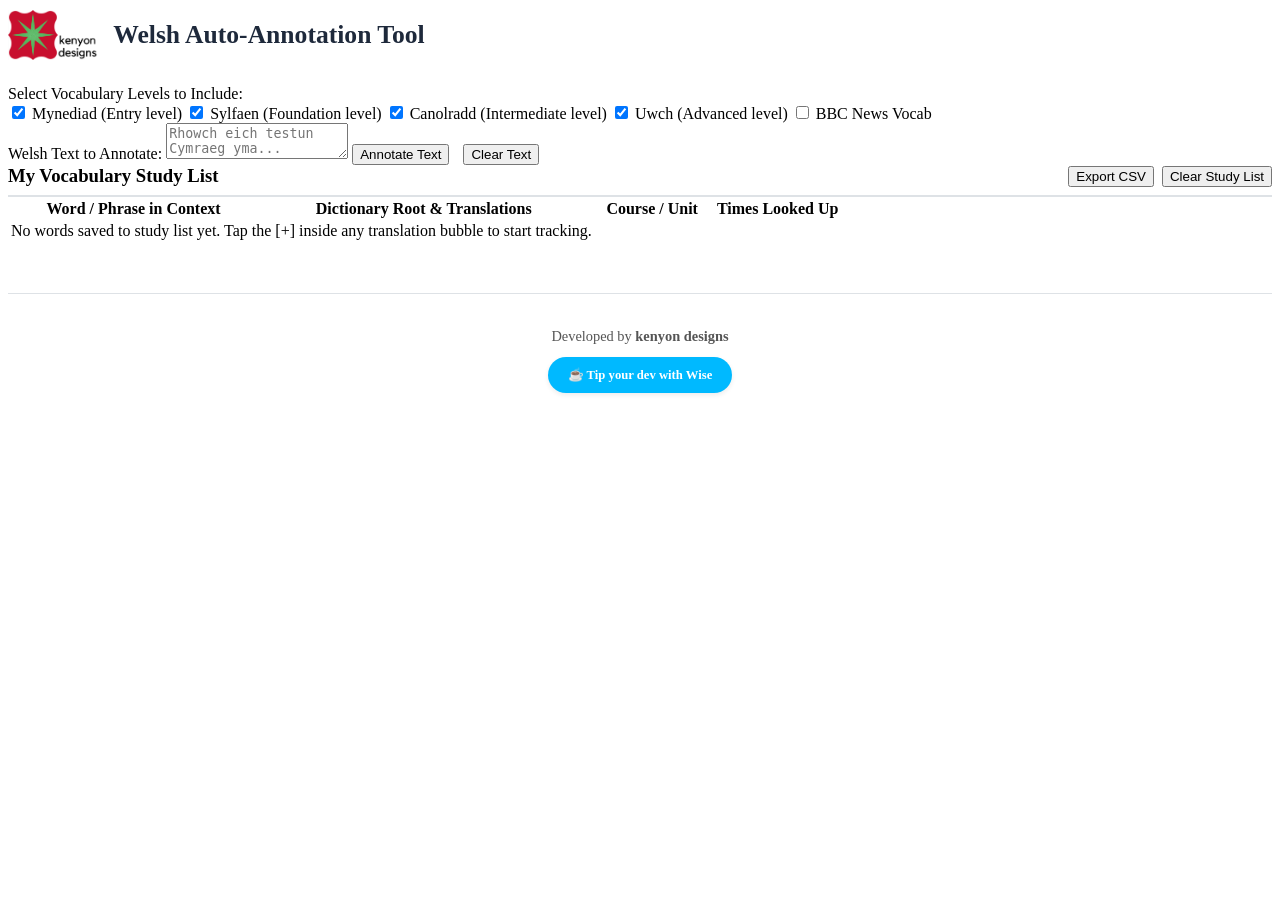
==== commit be36e0bb: "change from XML to CSV with timestamp" ====
--- a/index.html
+++ b/index.html
@@ -143,7 +143,7 @@
   <div style="display: flex; justify-content: space-between; align-items: center; border-bottom: 2px solid #dee2e6; padding-bottom: 8px;">
     <h3 style="margin: 0;">My Vocabulary Study List</h3>
     <div style="display: flex; gap: 8px;">
-      <button class="btn-secondary" style="margin: 0;" onclick="triggerXMLExport()">Export XML</button>
+      <button class="btn-secondary" style="margin: 0;" onclick="triggerCSVExport()">Export CSV</button>
       <button class="btn-danger" style="margin: 0;" onclick="clearStudyList()">Clear Study List</button>
     </div>
   </div>
@@ -682,33 +682,39 @@
   }).join("");
 }
 
-// --- SYSTEM XML EXPORT CONTROLLER ---
-function triggerXMLExport() {
+// --- SYSTEM CSV EXPORT CONTROLLER (WITH TIMESTAMP) ---
+function triggerCSVExport() {
   let listCache = localStorage.getItem("welshLocalStudySession");
   let loggedWords = listCache ? JSON.parse(listCache) : [];
 
-  // 🛠️ FIXED: Replaced the undefined tableBody reference with a clean, defensive native alert!
   if (loggedWords.length === 0) {
     alert("Your vocabulary study list is currently empty. Add some words first!");
     return;
   }
 
-  let xmlString = `<?xml version="1.0" encoding="UTF-8"?>\n<studylist>\n`;
+  // Generate a clean timestamp: YYYY-MM-DD_HH-MM
+  const now = new Date();
+  const dateStr = now.toISOString().slice(0, 10);
+  const timeStr = now.toTimeString().slice(0, 5).replace(":", "-");
+  const filename = `welsh_vocab_study_list_${dateStr}_${timeStr}.csv`;
+
+  // CSV Header
+  let csvContent = "Word,Definition,Course,Unit,Count\n";
+
   loggedWords.forEach(item => {
-    xmlString += `  <item>\n`;
-    xmlString += `    <word>${escapeXML(item.word)}</word>\n`;
-    xmlString += `    <definition>${escapeXML(item.displayDef)}</definition>\n`;
-    xmlString += `    <course>${escapeXML(item.course)}</course>\n`;
-    xmlString += `    <unit>${escapeXML(item.unit)}</unit>\n`;
-    xmlString += `    <count>${item.count}</count>\n`;
-    xmlString += `  </item>\n`;
+    const word = `"${(item.word || "").replace(/"/g, '""')}"`;
+    const definition = `"${(item.displayDef || "").replace(/"/g, '""')}"`;
+    const course = `"${(item.course || "").replace(/"/g, '""')}"`;
+    const unit = `"${(item.unit || "").replace(/"/g, '""')}"`;
+    const count = item.count || 1;
+
+    csvContent += `${word},${definition},${course},${unit},${count}\n`;
   });
-  xmlString += `</studylist>`;
-
-  const blob = new Blob([xmlString], { type: "text/xml" });
+
+  const blob = new Blob([csvContent], { type: "text/csv;charset=utf-8;" });
   const link = document.createElement("a");
   link.href = URL.createObjectURL(blob);
-  link.download = "welsh_vocabulary_study_list.xml";
+  link.download = filename;
   link.click();
 }
 
